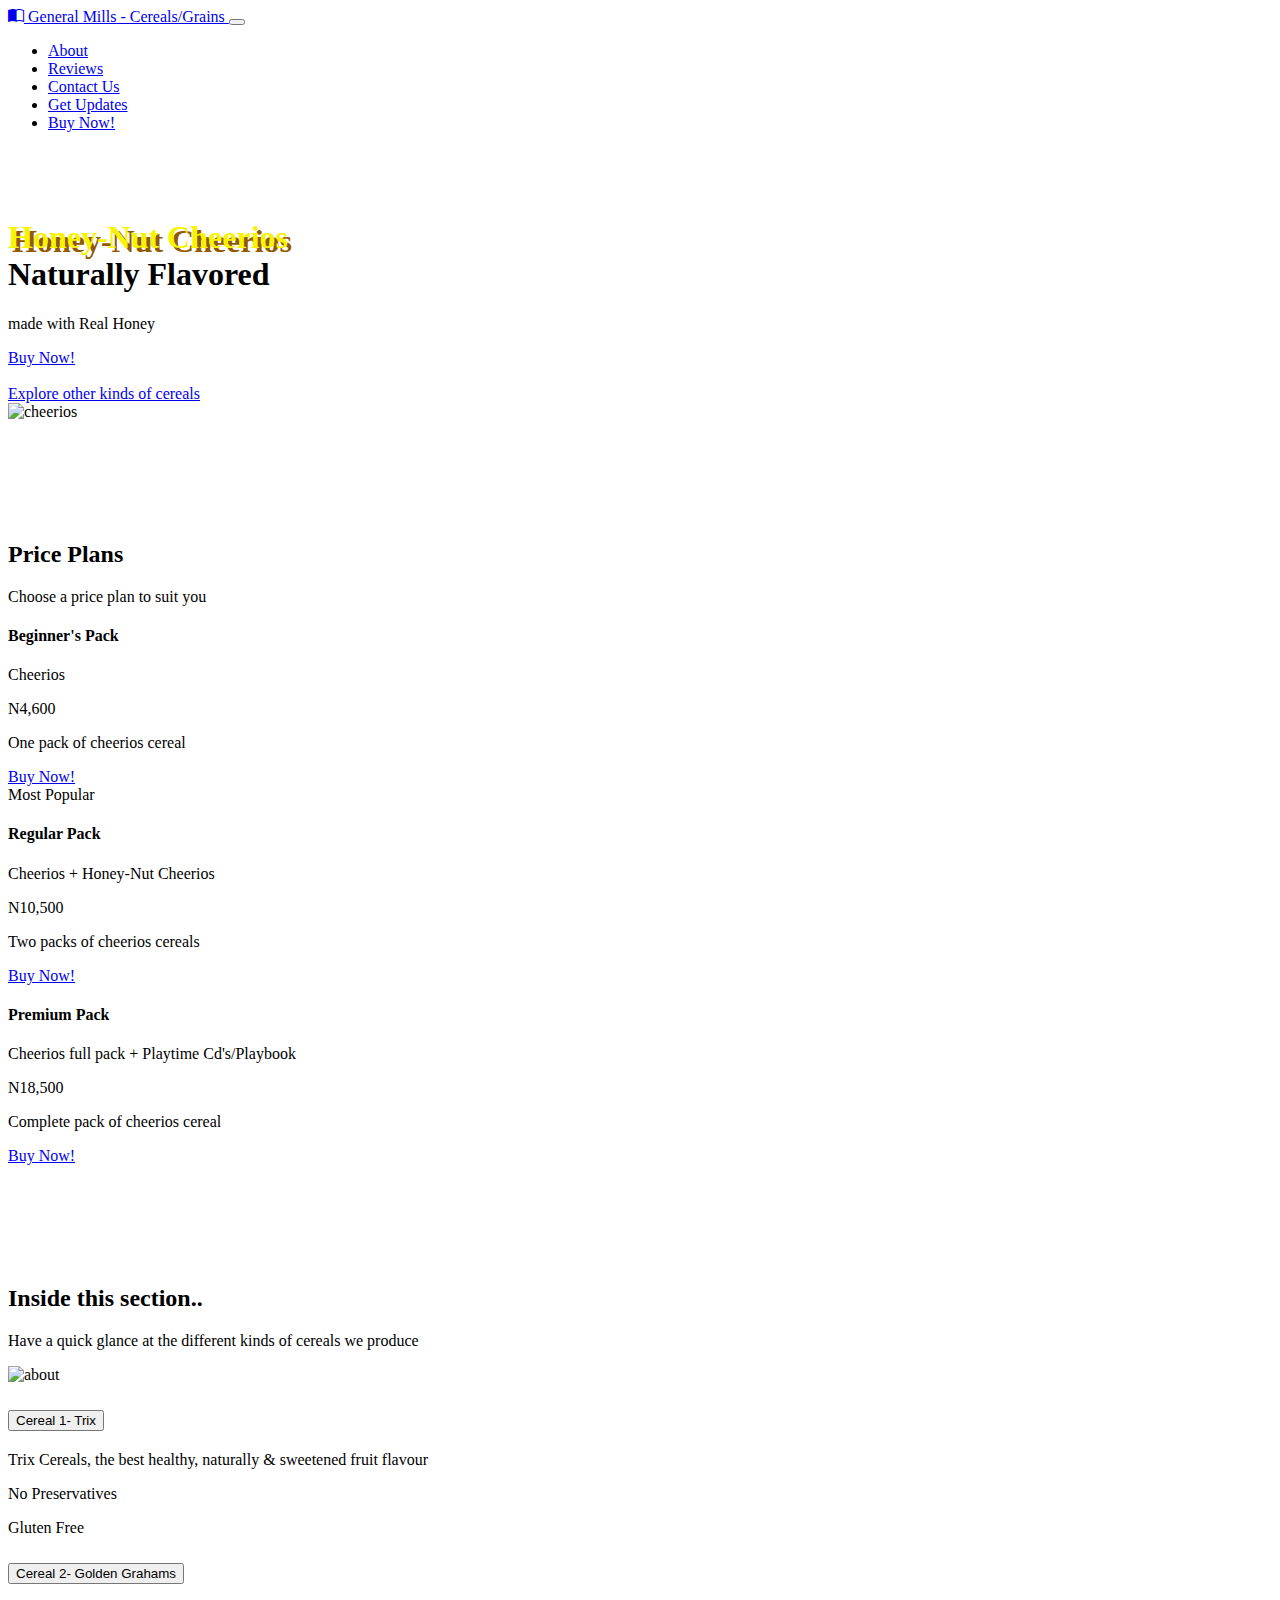
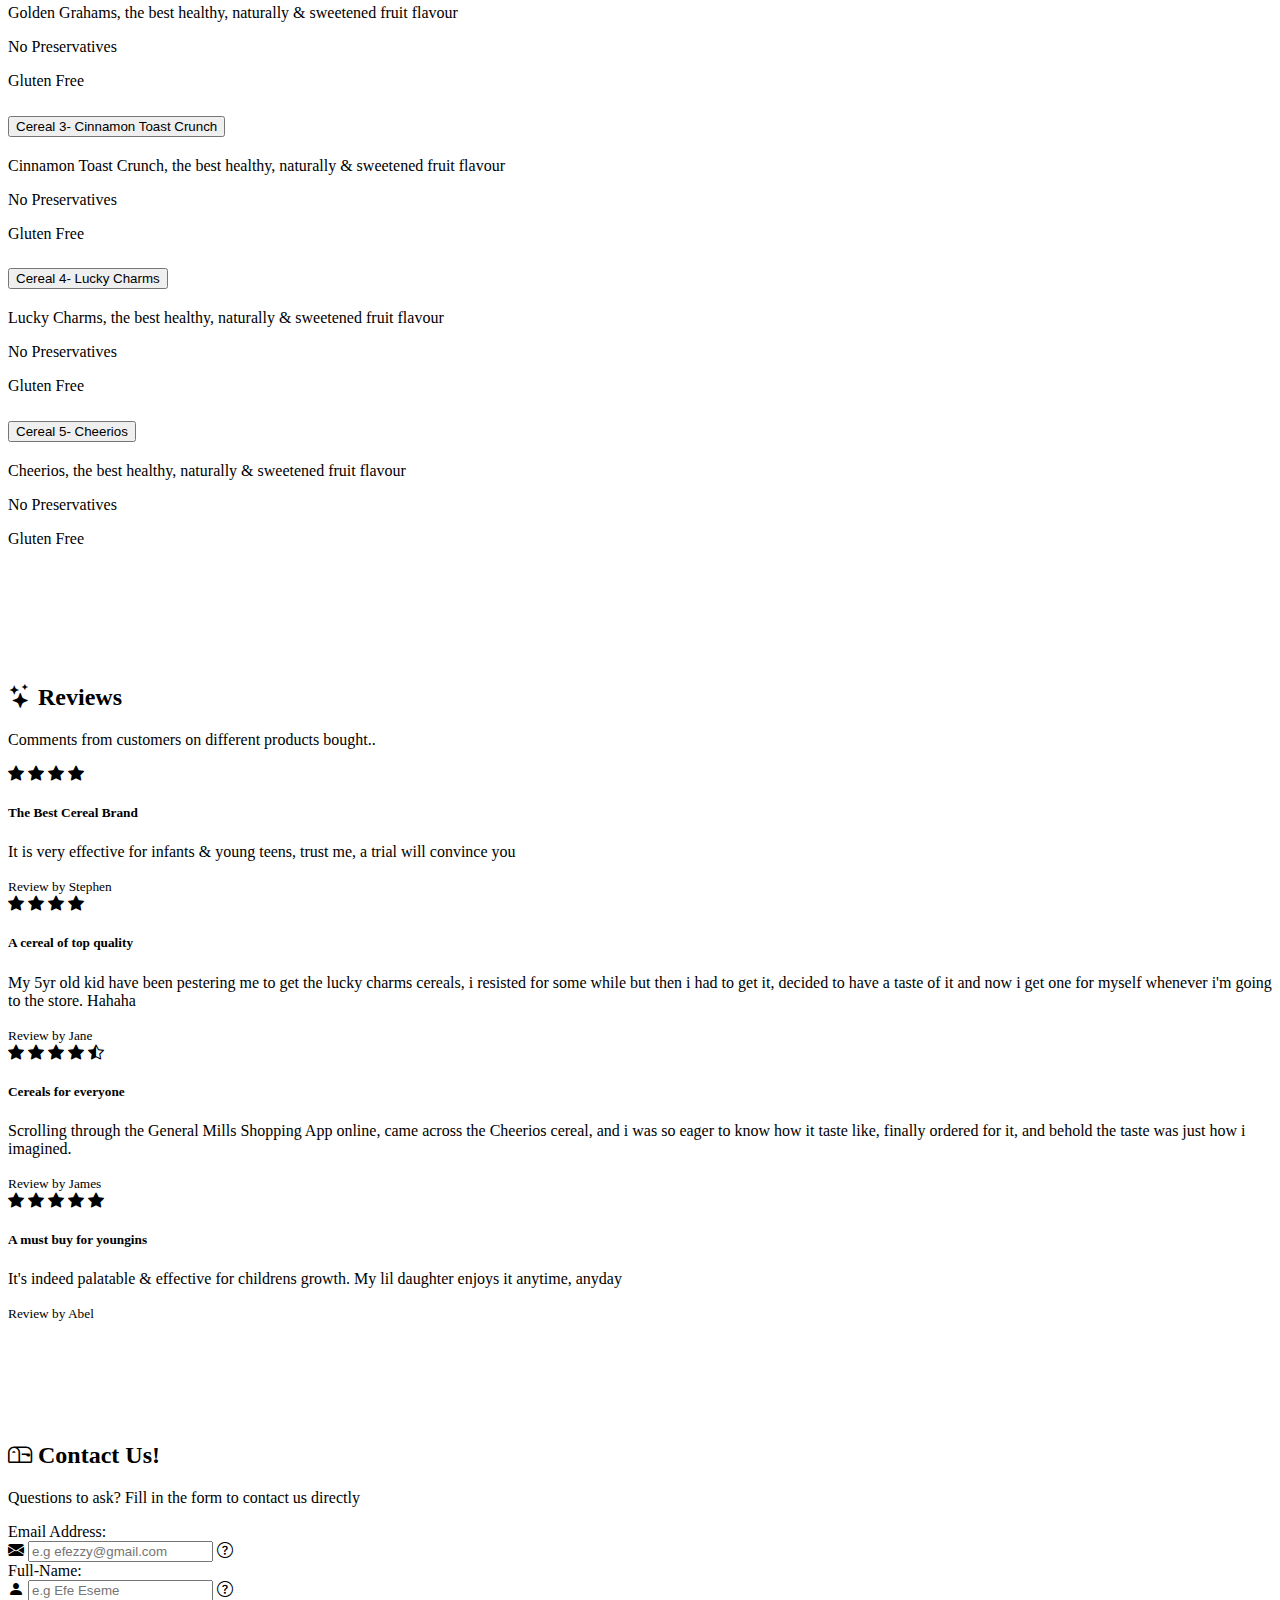
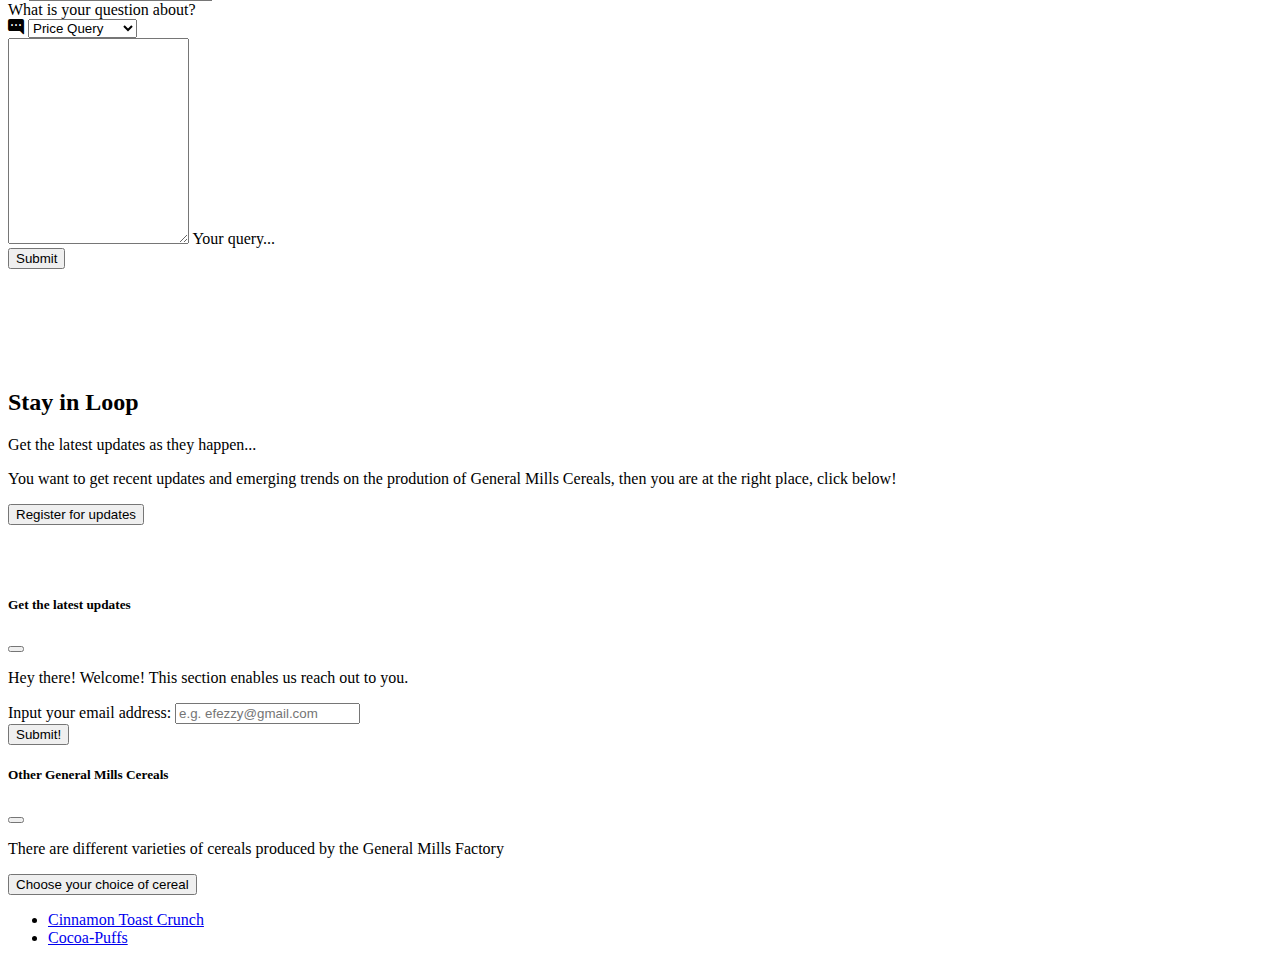
==== bootstrap.html @ 5f047e5e "first commit" ====
<!DOCTYPE html>
<html lang="en">
    <head>
        <title>BootStrap Class</title>
        <meta name="description" content="BootStrap">
        <meta name="robots" contents="index/nofollow">
        <meta name="google" contents="translate">
        <meta charset="UTF-8">
        <meta name="viewport" contents="width=device-width, initial scale=1.0">
        <link href="https://cdn.jsdelivr.net/npm/bootstrap@5.3.2/dist/css/bootstrap.min.css" rel="stylesheet" 
        integrity="sha384-T3c6CoIi6uLrA9TneNEoa7RxnatzjcDSCmG1MXxSR1GAsXEV/Dwwykc2MPK8M2HN" crossorigin="anonymous">
        
        <link rel="stylesheet" href="https://cdn.jsdelivr.net/npm/bootstrap-icons@1.11.1/font/bootstrap-icons.css">
        <style>
            section{
                padding:50px 0;
            }
        </style>
    </head>
    <body>
       

        <!-- navbar -->
        <nav class="navbar navbar-expand-md bg-info">
            <div class="container">
                <a href="#intro" class="navbar-brand">
                    <span class="fw-bold text-dark">
                        <i class="bi bi-book-half"></i>
                       General Mills - Cereals/Grains
                    </span>
                </a>
                <!-- toggle button for mobile nav-->
                <button class="navbar-toggler" type="button" data-bs-toggle="collapse" 
                data-bs-target="#main-nav" aria-controls="main-nav" aria-expanded="false"
                aria-label="Toggle navigation">
                <span class="navbar-toggler-icon"></span>
                </button>

                <!-- navbar links -->
                <div class="collapse navbar-collapse justify-content-end align-center"
                id="main-nav">
                <ul class="navbar-nav">
                    <li class="nav-item">
                        <a href="#topics" class="nav-link text-dark text-decoration-underline">About</a>
                    </li>
                    <li class="nav-item">
                        <a href="#reviews" class="nav-link text-dark text-decoration-underline">Reviews</a>
                    </li>
                    <li class="nav-item">
                        <a href="#contact" class="nav-link text-dark text-decoration-underline">Contact Us</a>
                    </li>
                    <li class="nav-item">
                        <a href="#updates" class="nav-link text-dark text-decoration-underline">Get Updates</a>
                    </li>
                    <li class="nav-item ms-2 d-none d-md-inline">
                        <a href="#prices" class="btn btn-secondary">Buy Now!</a>
                    </li>
                </ul>
                </div>
            </div>
        </nav>



        <!-- intro & main text -->
        <section id="intro">
        <div class="container">
            <div class="row justify-content-center align-items-center">
                <div class="col-md-4 text-center text-md-start">
                   <h1>
                    <div class="display-4" style="font-family: cursive; 
                    color:rgb(247, 243, 2); text-shadow: rgb(146, 89, 3) 4px 4px;">Honey-Nut Cheerios</div>
                    <div class="display-6 text-primary fw-bold">Naturally Flavored</div>
                   </h1>
                    <p class="lead my-4 text-warning fw-bold">made with Real Honey</p>
                    <a href="#prices" class="btn btn-primary fw-bold">Buy Now!</a>
                    <br><br>
                   <!-- sidebar & off canvas -->
                   <a href="#sidebar" class="d-block mb-3" data-bs-toggle="offcanvas"
                   role="button" aria-controls="sidebar">
                    Explore other kinds of cereals
                    </a>
                </div>   
                <div class="col-md-3 text-center">
                    <span class="tt" data-bs-placement="bottom" title="Honey-Nut Cheerios">
                    <img src="../Image/Cheerios.jpeg" alt="cheerios">
                    </span> 
                </div>
            </div>
        </div>
        </section> 
       
        <!-- Prices plans -->
        <section id="prices" class="bg-light my-5">
            <div class="container">
                <div class="text-center">
                <h2>Price Plans</h2>
                <p class="lead">Choose a price plan to suit you</p>
                </div>

                <div class="row my-5 align-items-center justify-content-center g-3">
                   <div class="col-8 col-lg-4 col-xl-3">
                    <div class="card border-2">
                        <div class="card-body text-center py-4">
                            <h4 class="card-title"> Beginner's Pack </h4>
                            <p class="lead card-subtitle">Cheerios </p>
                            <p class="display-5 my-4 text-primary fw-bold">N4,600</p>
                            <p class="card-text mx-5 text-muted d-none d-lg-block">One pack of cheerios cereal</p>
                            <a href="#buynow" class="btn btn-outline-primary btn-lg mt-3">Buy Now!</a> 
                        </div>
                    </div>
                   </div> 
                
                   <!-- Cards -->
                   <div class="col-9 col-lg-4">
                    <div class="card border-primary border-2">
                        <div class="card-header text-center text-dark fw-bold">Most Popular</div>
                        <div class="card-body text-center py-5">
                            <h4 class="card-title"> Regular Pack </h4>
                            <p class="lead card-subtitle">Cheerios + Honey-Nut Cheerios</p>
                            <p class="display-5 my-4 text-primary fw-bold">N10,500</p>
                            <p class="card-text mx-5 text-muted d-none d-lg-block">Two packs of cheerios cereals</p>
                            <a href="#buynow" class="btn btn-outline-primary btn-lg mt-3">Buy Now!</a> 
                        </div>
                    </div>
                   </div> 
                
                   <div class="col-8 col-lg-4 col-xl-3">
                    <div class="card border-2">
                        <div class="card-body text-center py-4">
                            <h4 class="card-title"> Premium Pack </h4>
                            <p class="lead card-subtitle">Cheerios full pack + Playtime Cd's/Playbook</p>
                            <p class="display-5 my-4 text-primary fw-bold">N18,500</p>
                            <p class="card-text mx-5 text-muted d-none d-lg-block">Complete pack of cheerios cereal</p>
                            <a href="#buynow" class="btn btn-outline-primary btn-lg mt-3">Buy Now!</a> 
                        </div>
                    </div>
                   </div> 
                </div> 

            </div>
        </section>

        <!-- About the product & Different Cereals Produced -->
        <section id="topics">
            <div class="container">
               <div class="text-center">
               <h2>Inside this section..</h2> 
               <p class="lead"> Have a quick glance at the different kinds of cereals we produce </p>
               </div>

               <div class="row my-5 align-items-center justify-content-around">
                    <div class="col-6">
                        <img src="../Image/Diff Cereals.jpeg" alt="about">
                    </div>
                   

                    <!-- Accordion -->
                    <div class="col-lg-6">
                        <div class="accordion" id="cereals">
                            <div class="accordion-item">
                                <h2 class="accordion-header" id="heading-1">
                                    <button class="accordion-button" type="button" 
                                    data-bs-toggle="collapse" data-bs-target="#cereal-1"
                                    aria-expanded="true" aria-controls="cereal-1">Cereal 1- Trix</button>
                                </h2>
                                <div id="cereal-1" class="accordion-collapse collapse" 
                                aria-labelledby="heading-1" data-bs-parent="#cereals">
                                <div class="accordion-body">
                                    <p>Trix Cereals, the best healthy, naturally & sweetened fruit flavour</p> 
                                    <p>No Preservatives</p>
                                    <p>Gluten Free</p>
                                </div>
                                </div>

                                <h2 class="accordion-header" id="heading-2">
                                    <button class="accordion-button" type="button" 
                                    data-bs-toggle="collapse" data-bs-target="#cereal-2"
                                    aria-expanded="true" aria-controls="cereal-2">Cereal 2- Golden Grahams</button>
                                </h2>
                                <div id="cereal-2" class="accordion-collapse collapse" 
                                aria-labelledby="heading-2" data-bs-parent="#cereals">
                                <div class="accordion-body">
                                    <p>Golden Grahams, the best healthy, naturally & sweetened fruit flavour</p> 
                                    <p>No Preservatives</p>
                                    <p>Gluten Free</p>
                                </div>
                                </div>

                                <h2 class="accordion-header" id="heading-3">
                                    <button class="accordion-button" type="button" 
                                    data-bs-toggle="collapse" data-bs-target="#cereal-3"
                                    aria-expanded="true" aria-controls="cereal-3">Cereal 3- Cinnamon Toast Crunch </button>
                                </h2>
                                <div id="cereal-3" class="accordion-collapse collapse" 
                                aria-labelledby="heading-3" data-bs-parent="#cereals">
                                <div class="accordion-body">
                                    <p>Cinnamon Toast Crunch, the best healthy, naturally & sweetened fruit flavour</p> 
                                    <p>No Preservatives</p>
                                    <p>Gluten Free</p>
                                </div>
                                </div>

                                <h2 class="accordion-header" id="heading-4">
                                    <button class="accordion-button" type="button" 
                                    data-bs-toggle="collapse" data-bs-target="#cereal-4"
                                    aria-expanded="true" aria-controls="cereal-4">Cereal 4- Lucky Charms</button>
                                </h2>
                                <div id="cereal-4" class="accordion-collapse collapse" 
                                aria-labelledby="heading-4" data-bs-parent="#cereals">
                                <div class="accordion-body">
                                    <p>Lucky Charms, the best healthy, naturally & sweetened fruit flavour</p> 
                                    <p>No Preservatives</p>
                                    <p>Gluten Free</p>
                                </div>
                                </div>

                                <h2 class="accordion-header" id="heading-5">
                                    <button class="accordion-button" type="button" 
                                    data-bs-toggle="collapse" data-bs-target="#cereal-5"
                                    aria-expanded="true" aria-controls="cereal-5">Cereal 5- Cheerios</button>
                                </h2>
                                <div id="cereal-5" class="accordion-collapse collapse" 
                                aria-labelledby="heading-5" data-bs-parent="#cereals">
                                <div class="accordion-body">
                                    <p>Cheerios, the best healthy, naturally & sweetened fruit flavour</p> 
                                    <p>No Preservatives</p>
                                    <p>Gluten Free</p>
                                </div>
                            </div>
                        </div>
                    </div> 
                </div>
            </div>
        </section>  


        <!-- Reviews -->
        <section id="reviews" class="bg-light">
            <div class="container-lg">
                <div class="text-center">
                    <h2><i class="bi bi-stars text-warning"></i> Reviews</h2>
                    <p class="lead">Comments from customers on different products bought..</p>
                </div>

                <div class="row justify-content-center">
                    <div class="col-lg-8">
                        <div class="list-group">
                            <div class="list-group-item py-3">
                                <div>
                                    <i class="bi bi-star-fill text-warning"></i>
                                    <i class="bi bi-star-fill text-warning"></i>
                                    <i class="bi bi-star-fill text-warning"></i>
                                    <i class="bi bi-star-fill text-warning"></i>
                                </div>
                                <h5 class="mb-1">The Best Cereal Brand</h5>
                                <p class="mb-1">
                                    It is very effective for infants & young teens, trust me, a
                                    trial will convince you
                                </p>
                                <small>Review by Stephen</small>
                            </div>


                            <div class="list-group-item py-3">
                                <div>
                                    <i class="bi bi-star-fill text-warning"></i>
                                    <i class="bi bi-star-fill text-warning"></i>
                                    <i class="bi bi-star-fill text-warning"></i>
                                    <i class="bi bi-star-fill text-warning"></i>
                                </div>
                                <h5 class="mb-1">A cereal of top quality </h5>
                                <p class="mb-1">
                                    My 5yr old kid have been pestering me to get the lucky charms cereals,
                                    i resisted for some while but then i had to get it, decided to have a taste of it 
                                    and now i get one for myself whenever i'm going to the store. Hahaha
                                </p>
                                <small>Review by Jane</small>
                            </div>

                            <div class="list-group-item py-3">
                                <div>
                                    <i class="bi bi-star-fill text-warning"></i>
                                    <i class="bi bi-star-fill text-warning"></i>
                                    <i class="bi bi-star-fill text-warning"></i>
                                    <i class="bi bi-star-fill text-warning"></i>
                                    <i class="bi bi-star-half text-warning"></i>
                                </div>
                                <h5 class="mb-1">Cereals for everyone</h5>
                                <p class="mb-1">
                                    Scrolling through the General Mills Shopping App online, came across the Cheerios cereal, and
                                    i was so eager to know how it taste like, finally ordered for it, and behold the taste was just how i 
                                    imagined.
                                </p>
                                <small>Review by James</small>
                            </div>

                            <div class="list-group-item py-3">
                                <div>
                                    <i class="bi bi-star-fill text-warning"></i>
                                    <i class="bi bi-star-fill text-warning"></i>
                                    <i class="bi bi-star-fill text-warning"></i>
                                    <i class="bi bi-star-fill text-warning"></i>
                                    <i class="bi bi-star-fill text-warning"></i>
                                </div>
                                <h5 class="mb-1">A must buy for youngins </h5>
                                <p class="mb-1">
                                    It's indeed palatable & effective for childrens growth. My lil daughter enjoys it anytime, anyday
                                </p>
                                <small>Review by Abel</small>
                            </div>
                        </div>
                    </div>
                </div>
            </div>
        </section>

        
        <!-- Contact form -->
        <!-- form-control, form-label, form-select, input-group, input-group-text -->
        <section id="contact">
            <div class="container">
                <div class="text-center">
                    <h2><i class="bi bi-mailbox text-primary"></i> Contact Us!</h2>
                    <p class="lead">Questions to ask?   Fill in the form to contact us directly</p>
                </div>

                <div class="row justify-content-center my-5">
                    <div class="col-lg-6">
                        <form>
                            <label for="email" class="form-label">Email Address:</label>
                            <div class="mb-4 input-group">
                                <span class="input-group-text">
                                <i class="bi bi-envelope-fill"></i>
                                </span>
                                <input type="email" class="form-control" id="email" placeholder="e.g efezzy@gmail.com">
                                <span class="input-group-text">
                                    <span class="tt" data-bs-placement="bottom" title="Enter an email we can reply to">
                                        <i class="bi bi-question-circle text-muted"></i>
                                    </span>
                                </span>
                            </div>
                            
                            
                            <label for="name" class="form-label">Full-Name:</label>
                            <div class="mb-4 input-group">
                                <span class="input-group-text">
                                <i class="bi bi-person-fill"></i>
                                </span>
                                <input type="text" class="form-control" id="name" placeholder="e.g Efe Eseme">
                                <span class="input-group-text">
                                    <span class="tt" data-bs-placement="bottom" title="Your full name">
                                        <i class="bi bi-question-circle text-muted"></i>
                                    </span>
                                </span>
                            </div>


                            <label for="subject" class="form-label">What is your question about?</label>
                            <div class="mb-4 input-group">
                                <span class="input-group-text">
                                <i class="bi bi-chat-right-dots-fill"></i>
                                </span>
                            <select class="form-select" id="subject">
                                <option value="prices" selected>Price Query</option>
                                <option value="content">Content Query</option>
                                <option value="others">Other Query</option>
                            </select>
                            </div>
                            
                            <div class="form-floating mb-3 mt-3">
                                <textarea id="query" class="form-control" style="height: 200px;"></textarea> 
                                <label for="query">Your query...</label>
                            </div>
                            
                            <div class="mb-4 text-center">
                                <button type="submit" class="btn btn-primary">Submit</button>
                            </div>

                        </form>
                    </div>
                </div>
            </div>
        </section>

        <!-- Modals -->
        <section id="updates" class="bg-light">
            <div class="container">
                <div class="text-center">
                    <h2>Stay in Loop</h2>
                    <p class="lead">Get the latest updates as they happen...</p>
                </div>
                <div class="row justify-content-center">
                    <div class="col-md-8 text-center">
                       <p>You want to get recent updates and emerging trends on the prodution of General Mills Cereals, 
                        then you are at the right place, click below! </p>
                        <button class="btn btn-primary" data-bs-toggle="modal"
                        data-bs-target="#reg-modal">Register for updates</button>
                    </div>
                </div>
            </div>
        </section>
        
        <div class="modal fade" id="reg-modal" tabindex="-1" aria-labelledby="modal-title"
        aria-hidden="true">
            <div class="modal-dialog">
                <div class="modal-content">
                    <div class="modal-header">
                        <h5 class="modal-title" id="modal-title">Get the latest updates</h5>
                        <button type="button" class="btn-close" data-bs-dismiss="modal" 
                        aria-label="close"></button>
                    </div>
                    <div class="modal-body">
                       <p>Hey there! Welcome! This section enables us reach out to you.</p>
                        <label for="modal-email" class="form-label">Input your email address:</label> 
                        <input type="email" class="form-control" id="modal-email" placeholder="e.g. efezzy@gmail.com">
                    </div>
                    <div class="modal-footer">
                        <button class="btn btn-primary">Submit!</button>
                    </div>
                </div>
            </div>
        </div>

        <!-- offcanvas -->
        <div class="offcanvas offcanvas-start" tabindex="-1" id="sidebar"
         aria-labelledby="sidebar-label">
            <div class="offcanvas-header">
                <h5 class="offcanvas-title" id="sidebar-label">Other General Mills Cereals</h5>
                <button type="button" class="btn-close" data-bs-dismiss="offcanvas" 
                aria-label="close"></button>
            </div>
            <div class="offcanvas-body">
                <p>There are different varieties of cereals produced by the General Mills Factory</p>
                <!-- dropdown -->
                <div class="dropdown my-4">
                    <button class="btn btn-primary dropdown-toggle" type="button"
                        id="cereal-dropdown" data-bs-toggle="dropdown">
                        Choose your choice of cereal
                    </button>
                    <ul class="dropdown-menu" aria-labelledby="cereal-dropdown">
                        <li><a href="cinnamon.html" class="dropdown-item">Cinnamon Toast Crunch</a></li> 
                        <li><a href="chocolate.html" class="dropdown-item">Cocoa-Puffs</a></li> 
                    </ul>
                </div>
            </div>
        </div>



        <script src="https://cdn.jsdelivr.net/npm/bootstrap@5.3.2/dist/js/bootstrap.bundle.min.js" 
        integrity="sha384-C6RzsynM9kWDrMNeT87bh95OGNyZPhcTNXj1NW7RuBCsyN/o0jlpcV8Qyq46cDfL" 
        crossorigin="anonymous"></script>
        <script src="bootstrap.js"></script>
    </body>
        
</html>
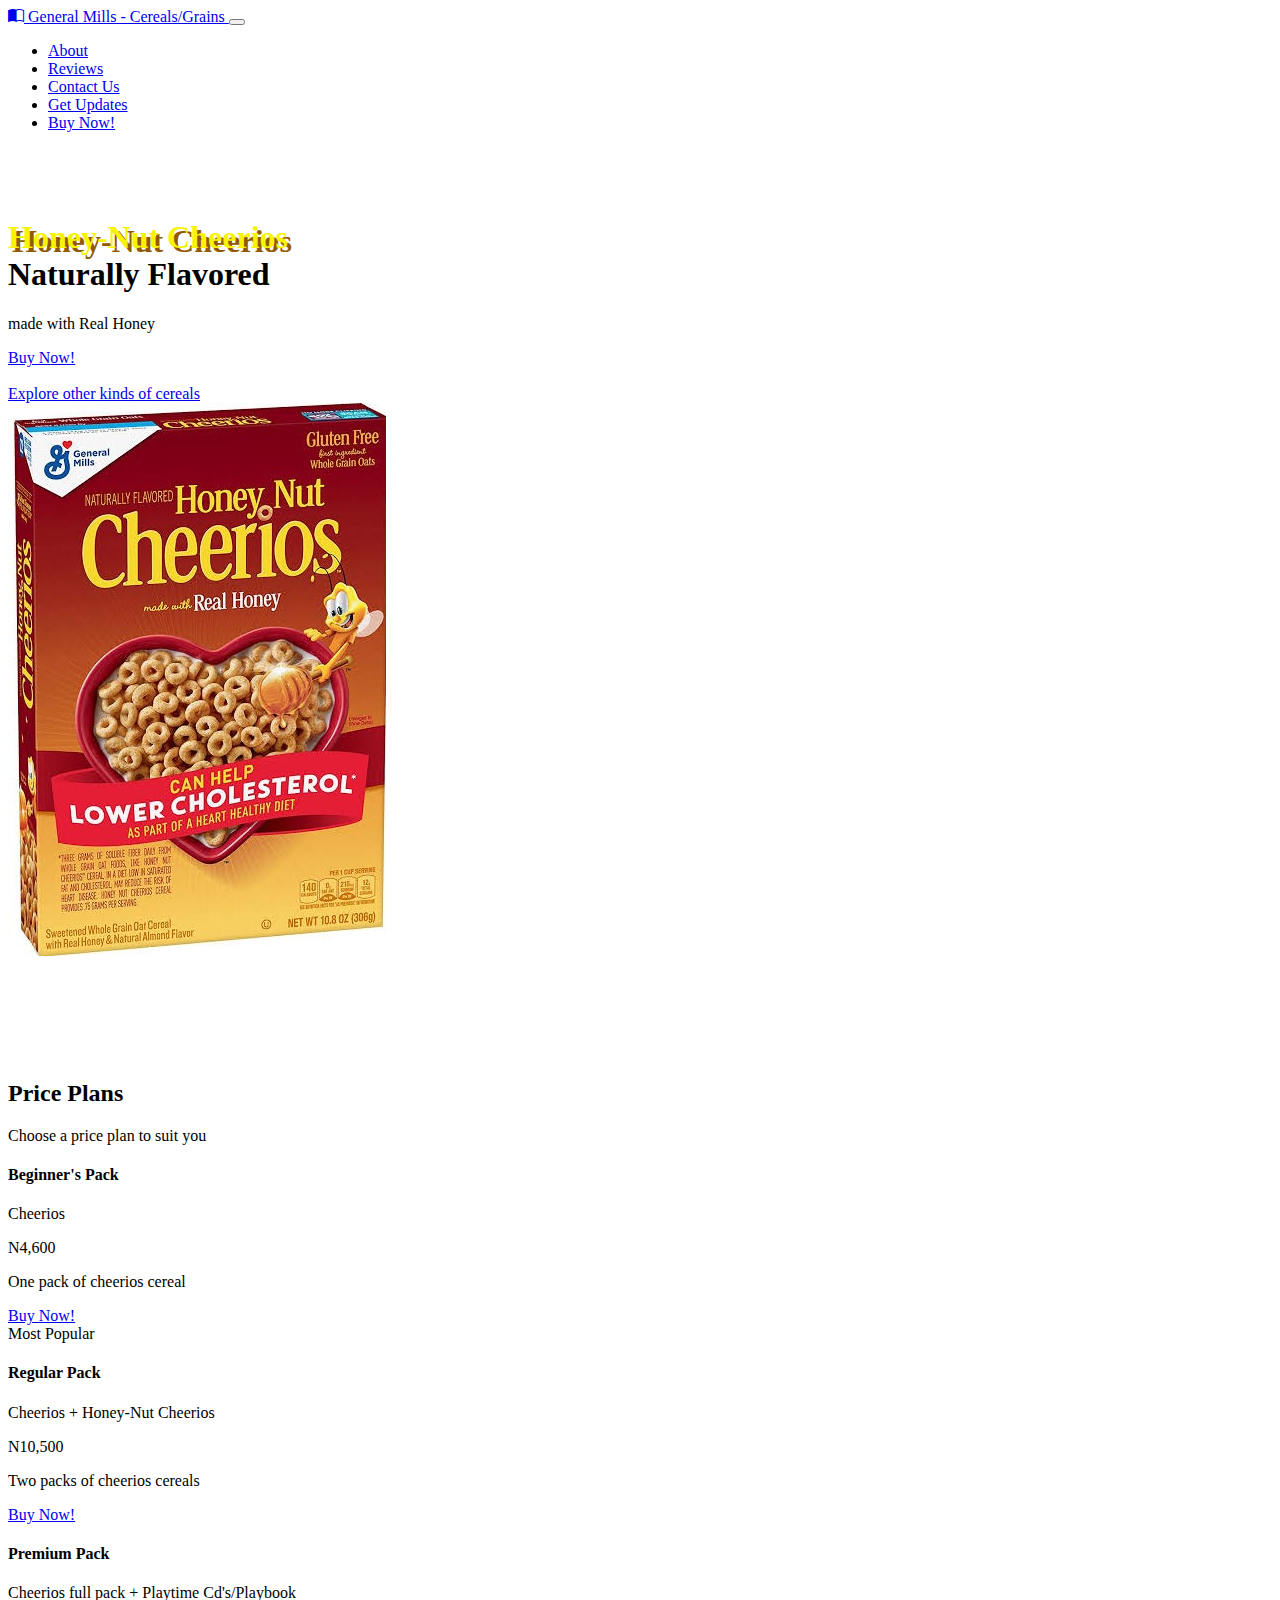
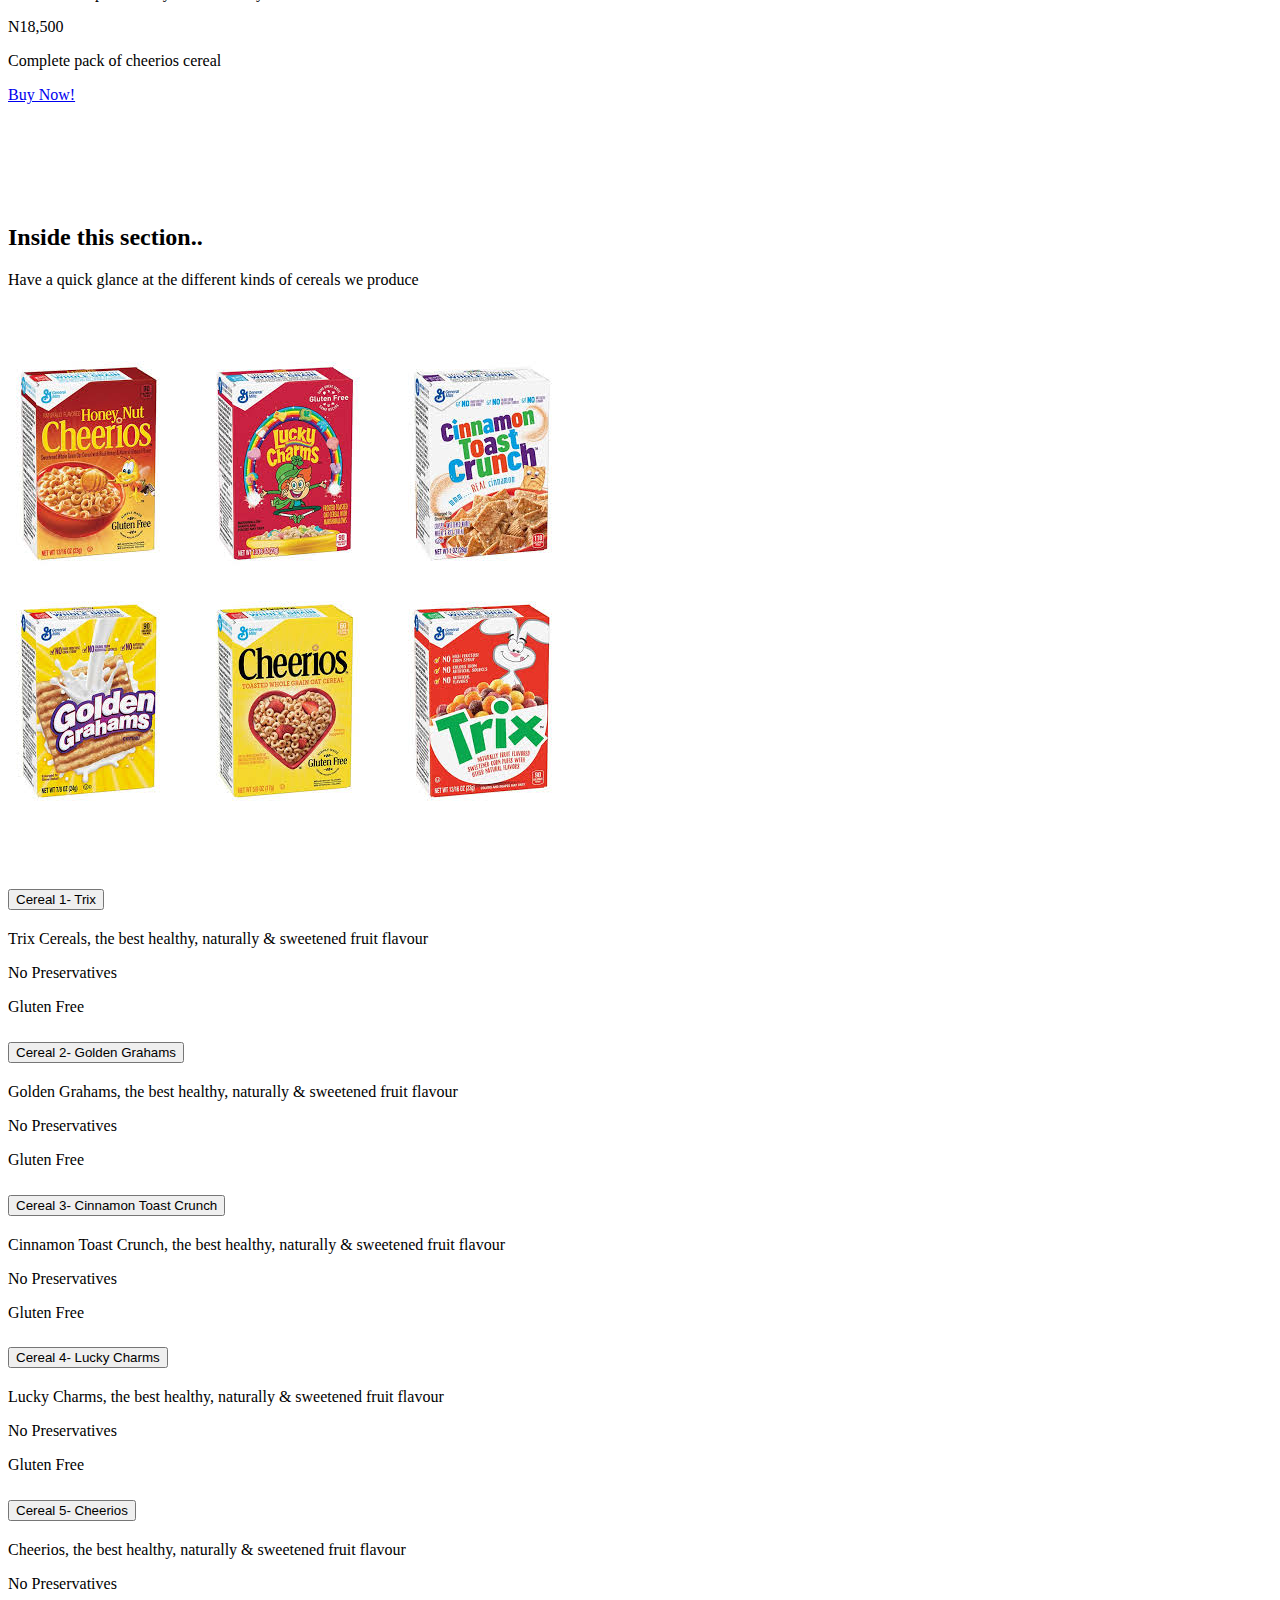
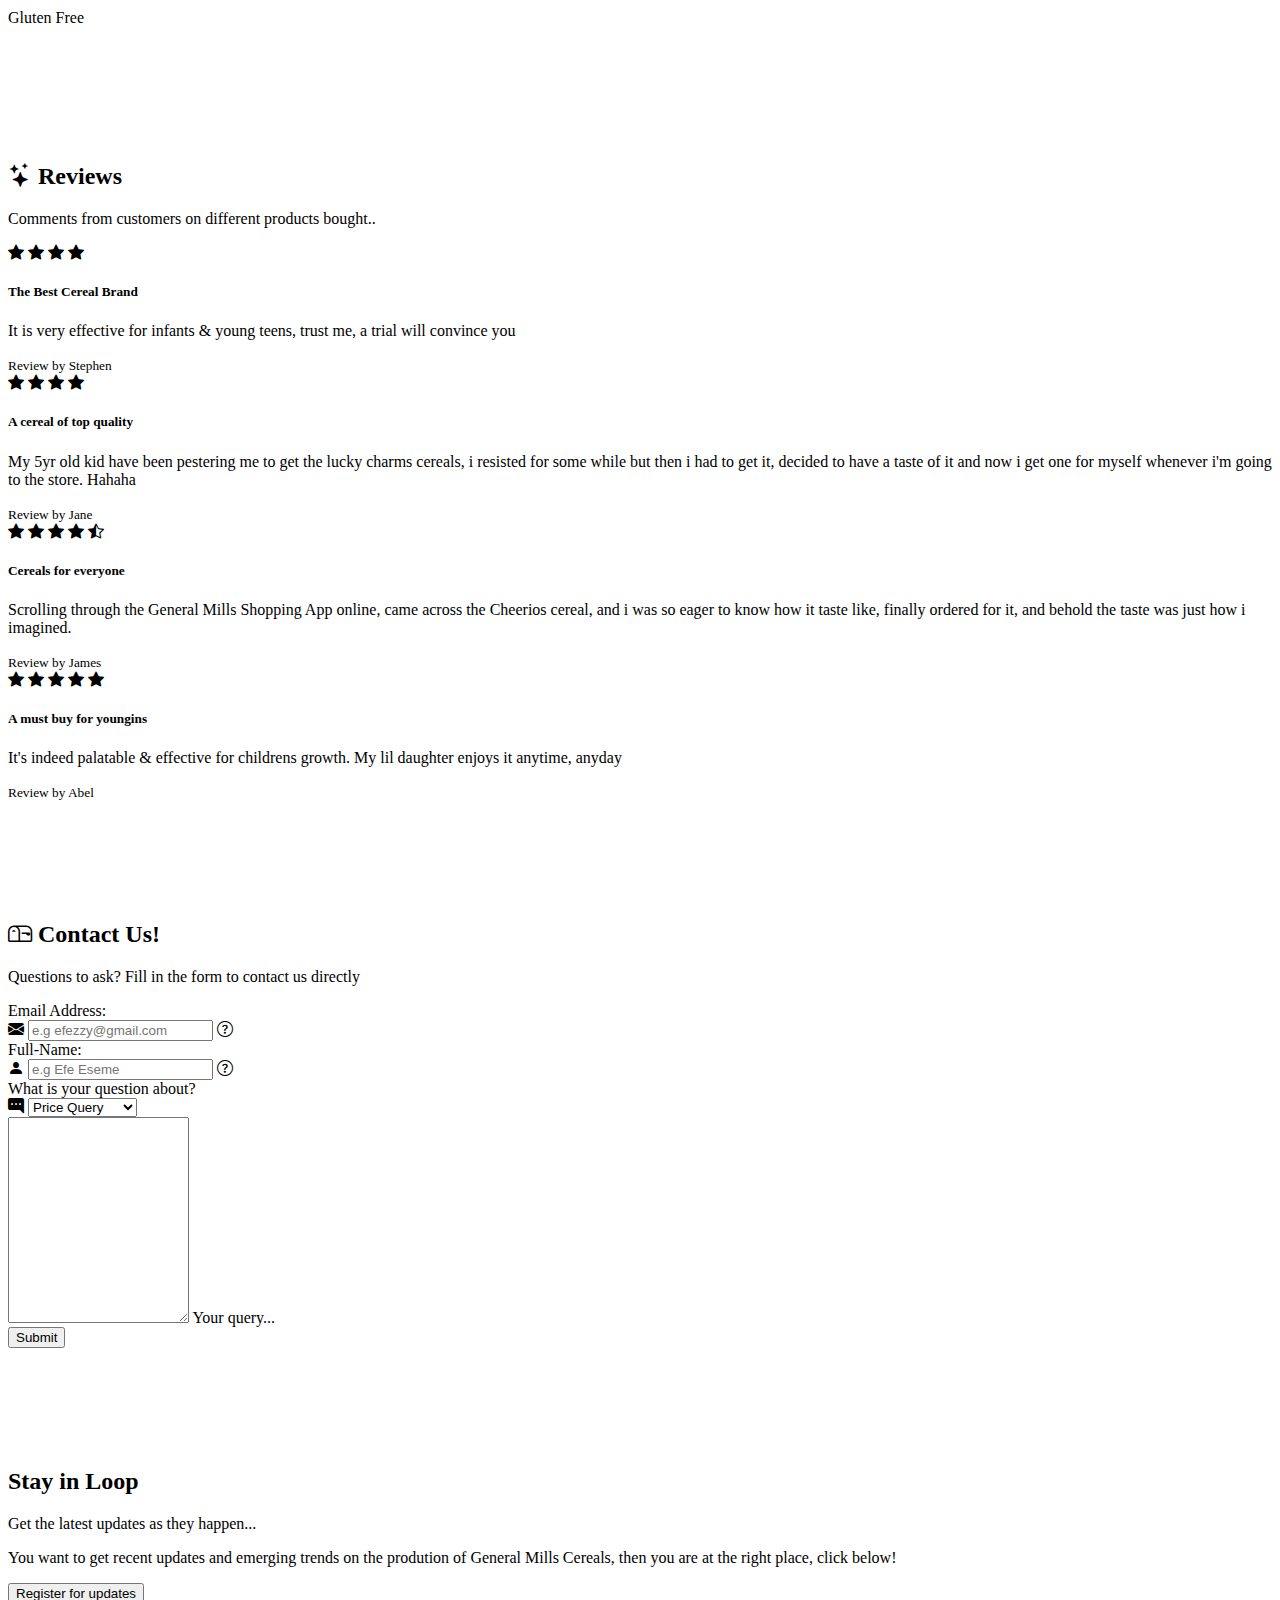
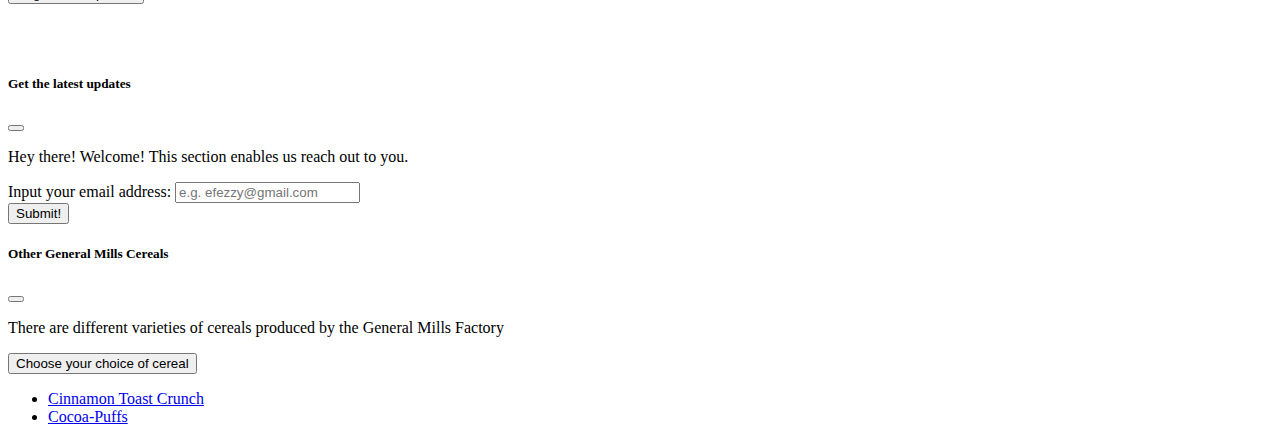
==== commit 9382ab39: "bd" ====
--- a/bootstrap.html
+++ b/bootstrap.html
@@ -83,7 +83,7 @@
                 </div>   
                 <div class="col-md-3 text-center">
                     <span class="tt" data-bs-placement="bottom" title="Honey-Nut Cheerios">
-                    <img src="../Image/Cheerios.jpeg" alt="cheerios">
+                    <img src="/Cheerios.jpeg" alt="cheerios">
                     </span> 
                 </div>
             </div>
@@ -151,7 +151,7 @@
 
                <div class="row my-5 align-items-center justify-content-around">
                     <div class="col-6">
-                        <img src="../Image/Diff Cereals.jpeg" alt="about">
+                        <img src="/Diff Cereals.jpeg" alt="about">
                     </div>
                    
 
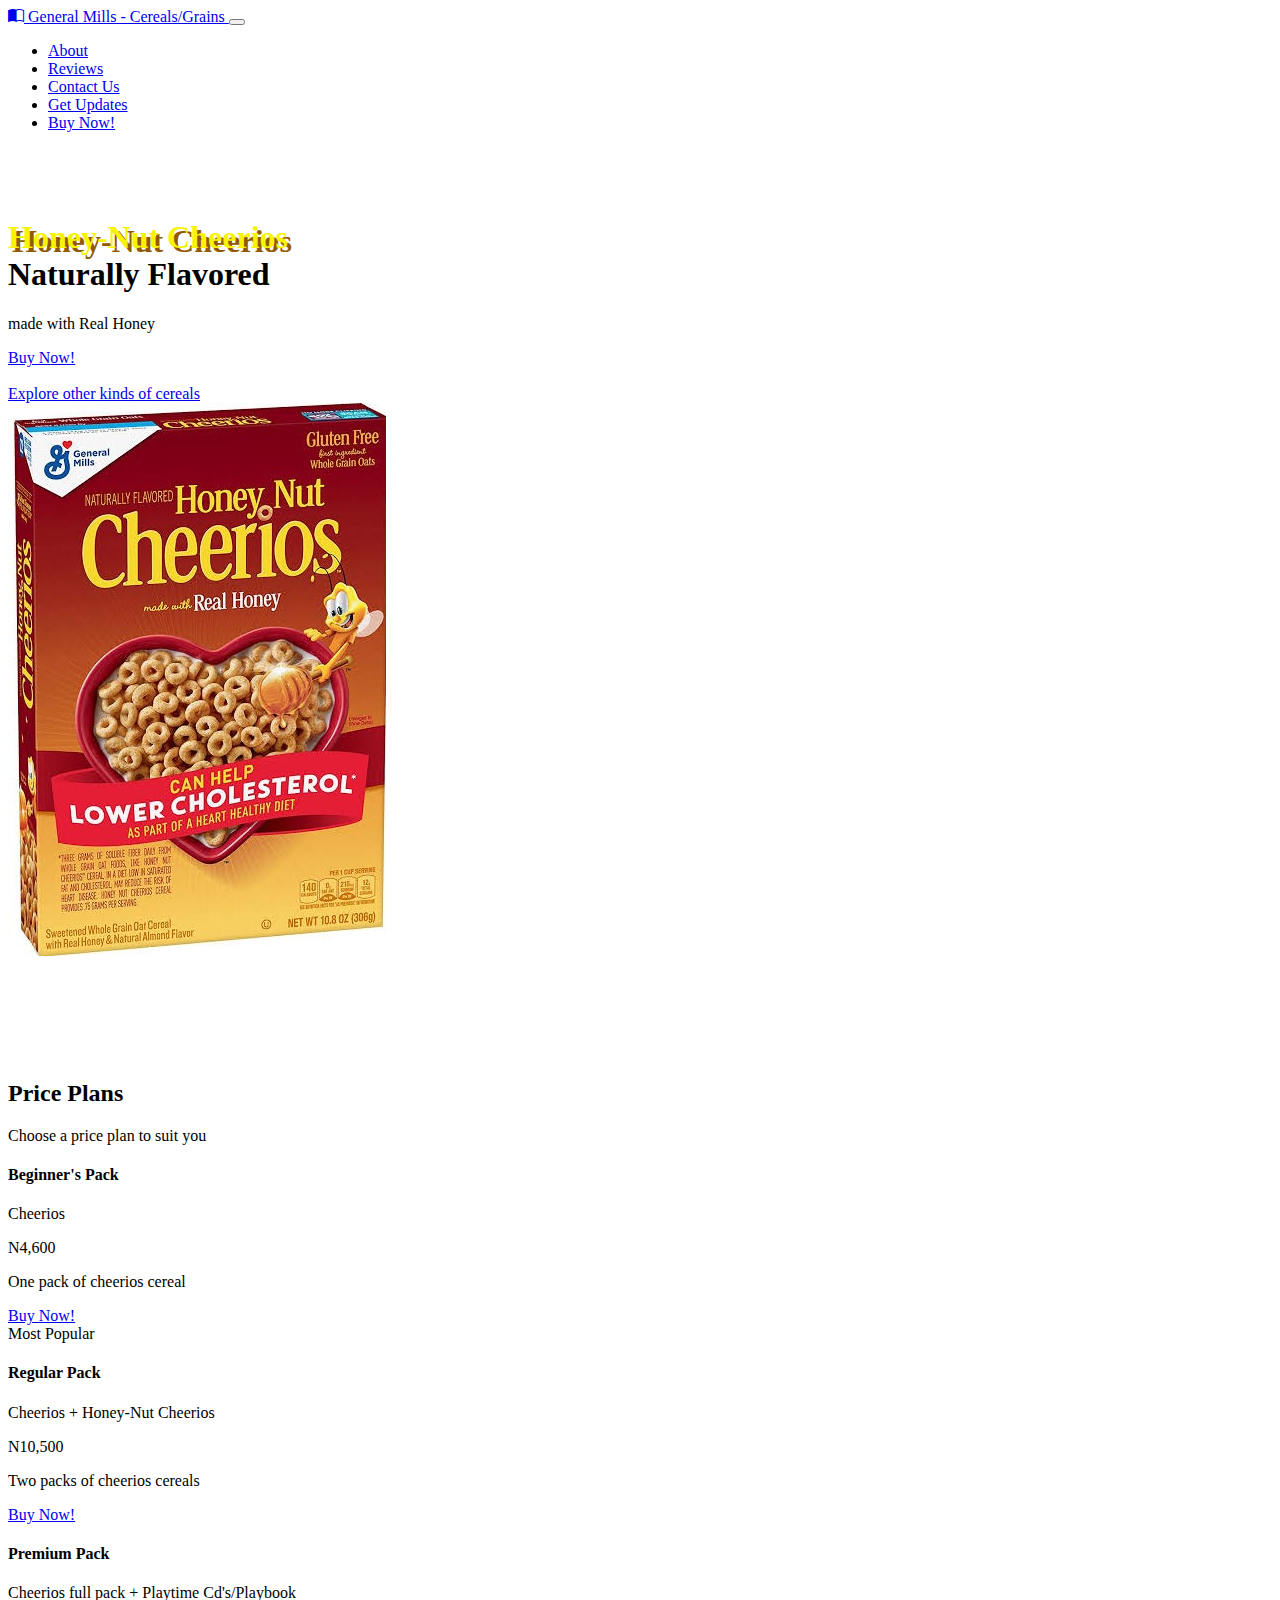
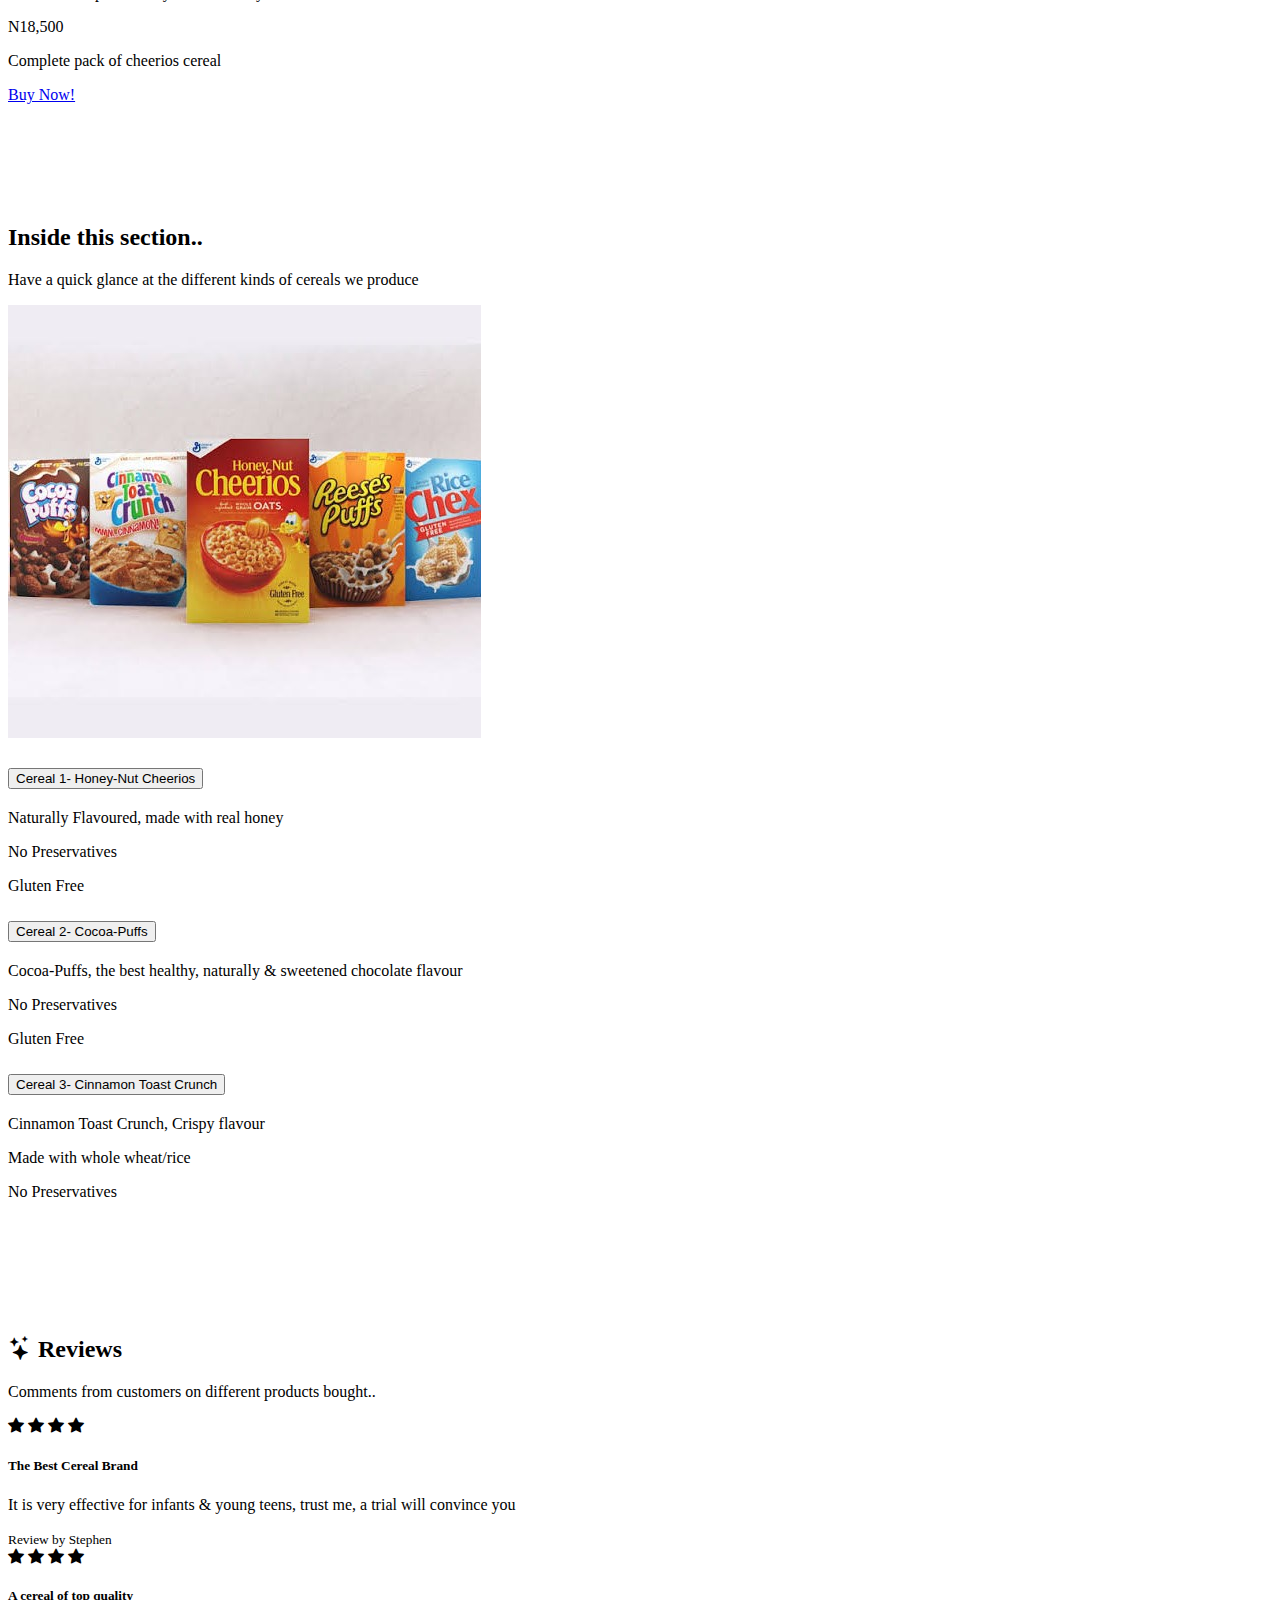
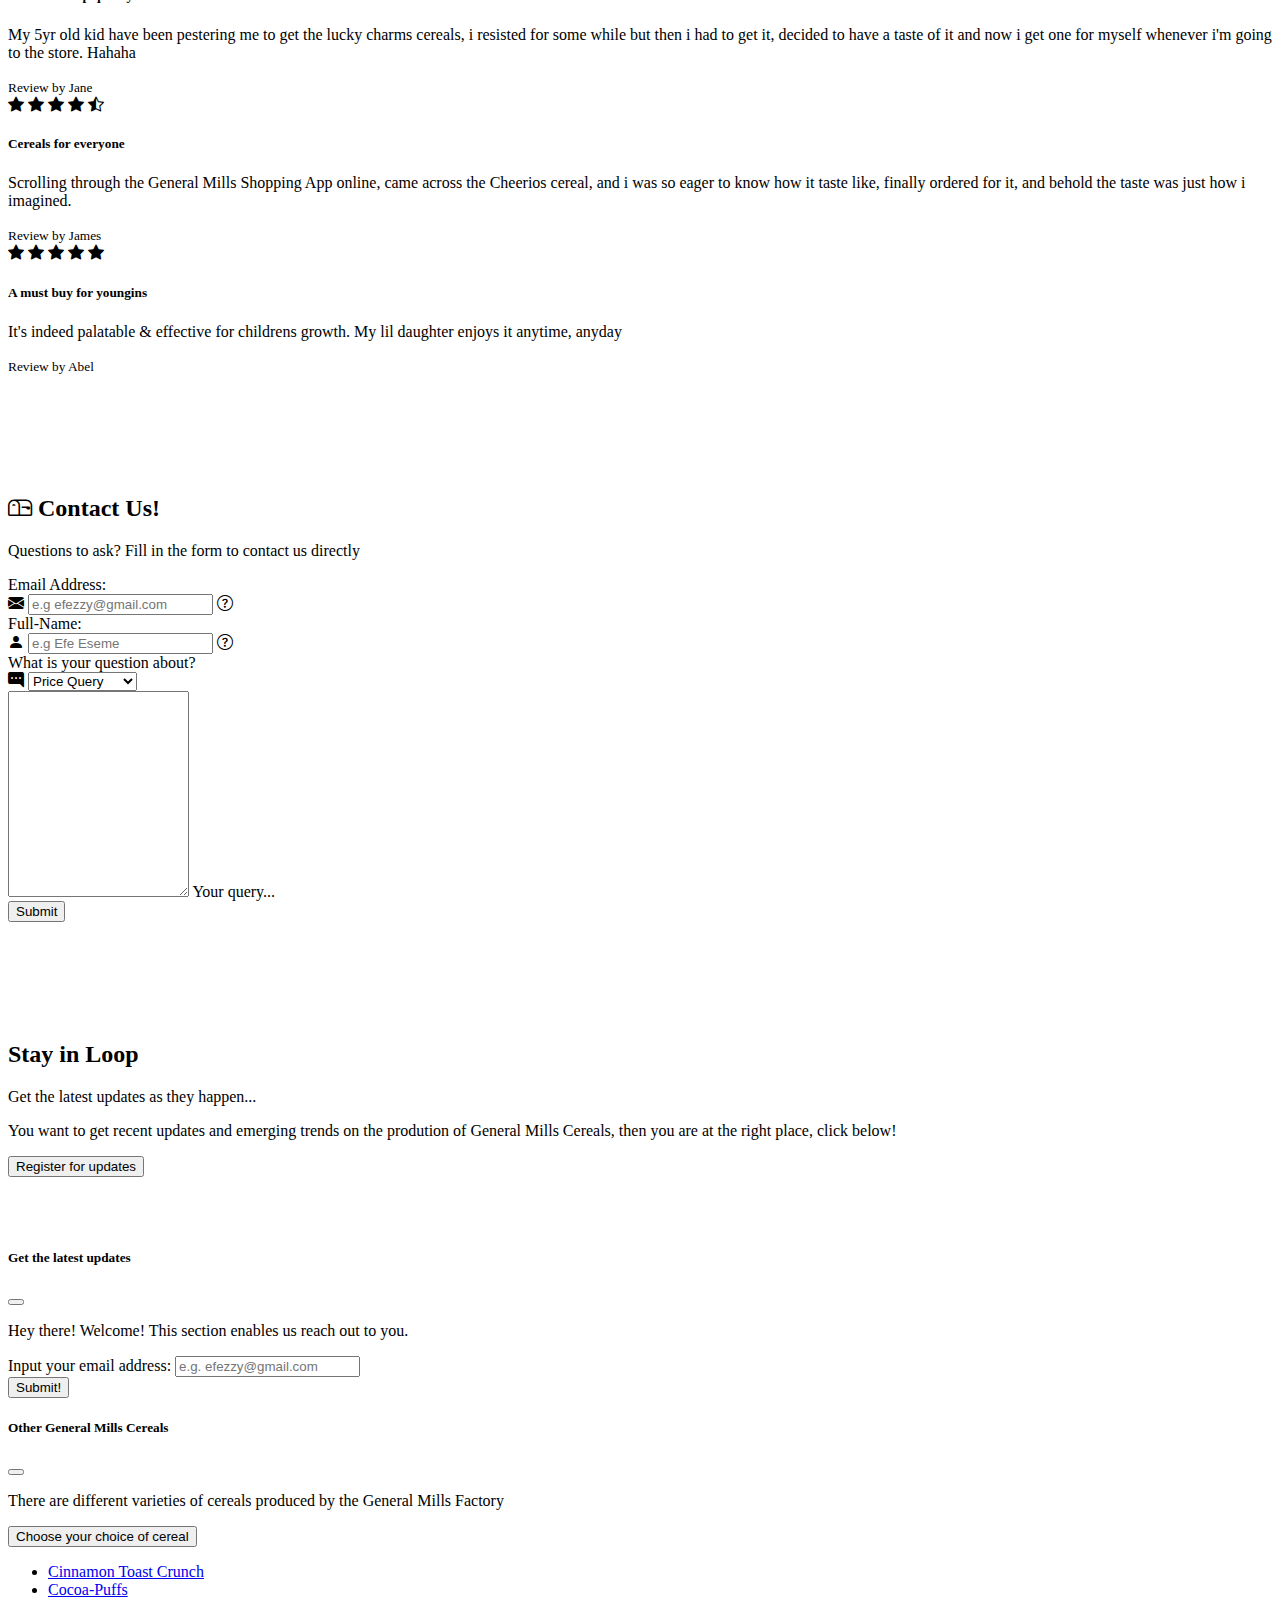
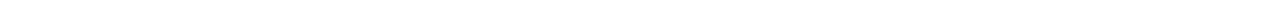
==== commit 3ec7f378: "jip" ====
--- a/bootstrap.html
+++ b/bootstrap.html
@@ -151,7 +151,7 @@
 
                <div class="row my-5 align-items-center justify-content-around">
                     <div class="col-6">
-                        <img src="/Diff Cereals.jpeg" alt="about">
+                        <img src="/General Mills.jpeg" alt="about">
                     </div>
                    
 
@@ -162,12 +162,12 @@
                                 <h2 class="accordion-header" id="heading-1">
                                     <button class="accordion-button" type="button" 
                                     data-bs-toggle="collapse" data-bs-target="#cereal-1"
-                                    aria-expanded="true" aria-controls="cereal-1">Cereal 1- Trix</button>
+                                    aria-expanded="true" aria-controls="cereal-1">Cereal 1- Honey-Nut Cheerios</button>
                                 </h2>
                                 <div id="cereal-1" class="accordion-collapse collapse" 
                                 aria-labelledby="heading-1" data-bs-parent="#cereals">
                                 <div class="accordion-body">
-                                    <p>Trix Cereals, the best healthy, naturally & sweetened fruit flavour</p> 
+                                    <p>Naturally Flavoured, made with real honey</p> 
                                     <p>No Preservatives</p>
                                     <p>Gluten Free</p>
                                 </div>
@@ -176,12 +176,12 @@
                                 <h2 class="accordion-header" id="heading-2">
                                     <button class="accordion-button" type="button" 
                                     data-bs-toggle="collapse" data-bs-target="#cereal-2"
-                                    aria-expanded="true" aria-controls="cereal-2">Cereal 2- Golden Grahams</button>
+                                    aria-expanded="true" aria-controls="cereal-2">Cereal 2- Cocoa-Puffs</button>
                                 </h2>
                                 <div id="cereal-2" class="accordion-collapse collapse" 
                                 aria-labelledby="heading-2" data-bs-parent="#cereals">
                                 <div class="accordion-body">
-                                    <p>Golden Grahams, the best healthy, naturally & sweetened fruit flavour</p> 
+                                    <p>Cocoa-Puffs, the best healthy, naturally & sweetened chocolate flavour</p> 
                                     <p>No Preservatives</p>
                                     <p>Gluten Free</p>
                                 </div>
@@ -195,37 +195,10 @@
                                 <div id="cereal-3" class="accordion-collapse collapse" 
                                 aria-labelledby="heading-3" data-bs-parent="#cereals">
                                 <div class="accordion-body">
-                                    <p>Cinnamon Toast Crunch, the best healthy, naturally & sweetened fruit flavour</p> 
+                                    <p>Cinnamon Toast Crunch, Crispy flavour</p> 
+                                    <p>Made with whole wheat/rice </p>
                                     <p>No Preservatives</p>
-                                    <p>Gluten Free</p>
-                                </div>
-                                </div>
-
-                                <h2 class="accordion-header" id="heading-4">
-                                    <button class="accordion-button" type="button" 
-                                    data-bs-toggle="collapse" data-bs-target="#cereal-4"
-                                    aria-expanded="true" aria-controls="cereal-4">Cereal 4- Lucky Charms</button>
-                                </h2>
-                                <div id="cereal-4" class="accordion-collapse collapse" 
-                                aria-labelledby="heading-4" data-bs-parent="#cereals">
-                                <div class="accordion-body">
-                                    <p>Lucky Charms, the best healthy, naturally & sweetened fruit flavour</p> 
-                                    <p>No Preservatives</p>
-                                    <p>Gluten Free</p>
-                                </div>
-                                </div>
-
-                                <h2 class="accordion-header" id="heading-5">
-                                    <button class="accordion-button" type="button" 
-                                    data-bs-toggle="collapse" data-bs-target="#cereal-5"
-                                    aria-expanded="true" aria-controls="cereal-5">Cereal 5- Cheerios</button>
-                                </h2>
-                                <div id="cereal-5" class="accordion-collapse collapse" 
-                                aria-labelledby="heading-5" data-bs-parent="#cereals">
-                                <div class="accordion-body">
-                                    <p>Cheerios, the best healthy, naturally & sweetened fruit flavour</p> 
-                                    <p>No Preservatives</p>
-                                    <p>Gluten Free</p>
+                                </div>
                                 </div>
                             </div>
                         </div>
